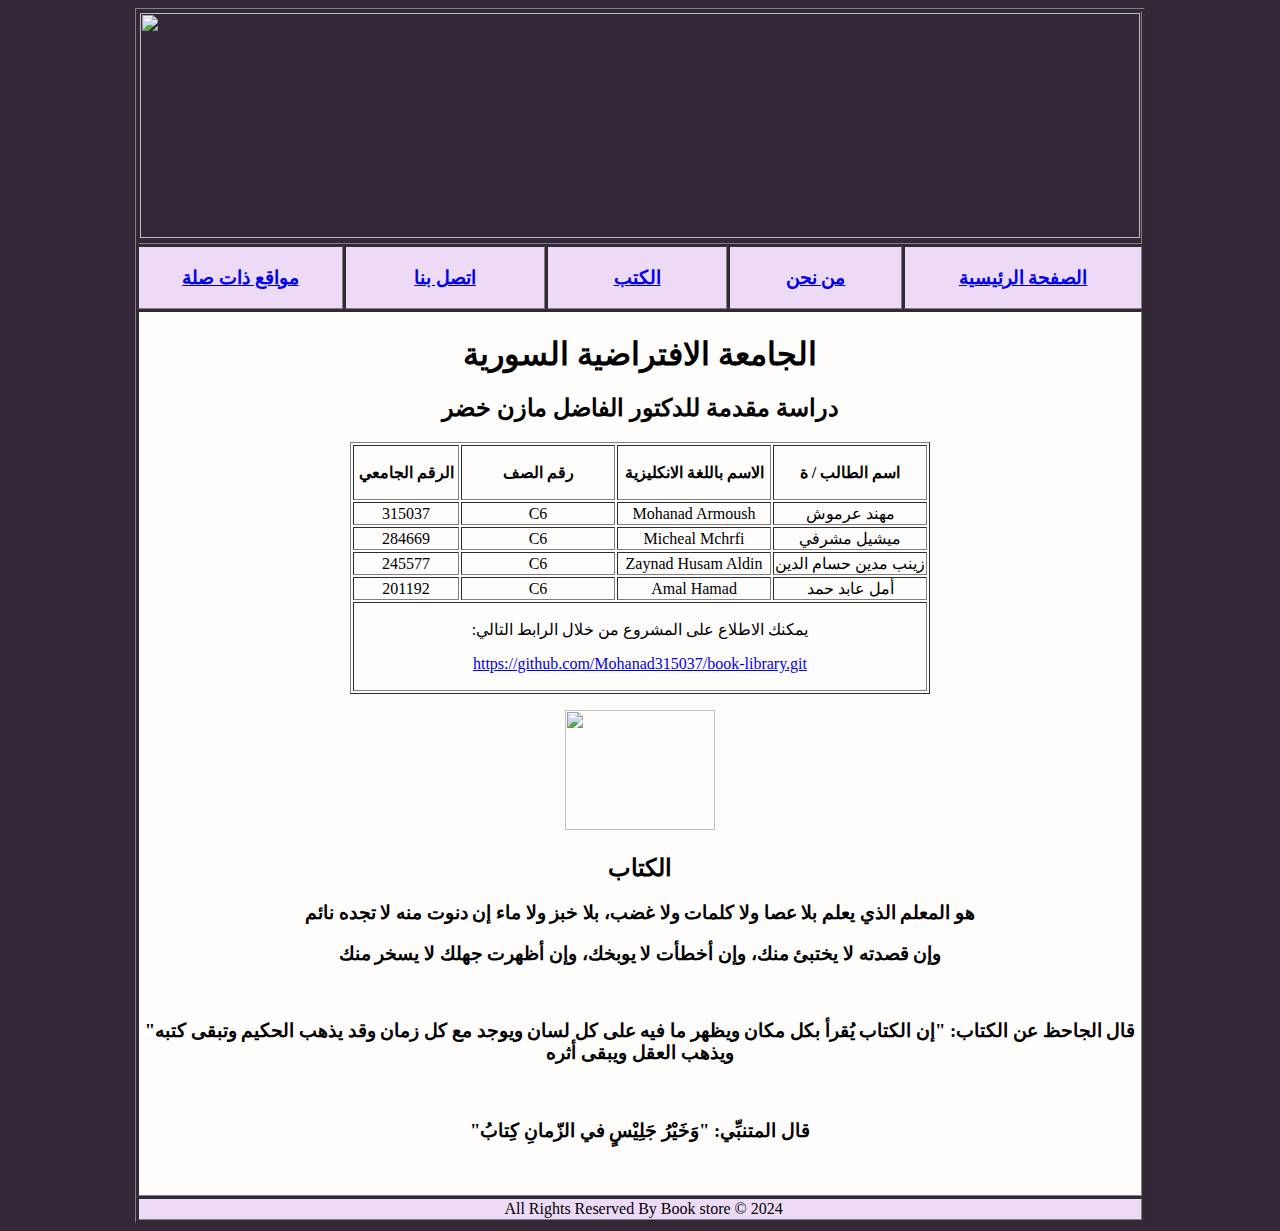
==== index.html @ 00803299 "Add files via upload" ====
<!doctype html>
<html>
<head>
<meta charset="utf-8">
<title>Book_Store</title>
<style type="text/css">
body {
    background-color: #342737;
}
</style>
</head>

<body>
<table width="800" border="1" align="center">
  <tbody>
    <tr>
      <td colspan="5"><img src="images/booksrote13.png" width="1000" height="225" alt=""/></td>
    </tr>
    <tr>
      <td width="201" align="center" bgcolor="#EDDAF6"><h3><a href="link.html"><strong>مواقع ذات صلة</strong></a></h3></td>
      <td width="196" align="center" bgcolor="#EDDAF6"><h3><a href="contact.html"><strong>اتصل بنا</strong></a></h3></td>
      <td width="176" align="center" bgcolor="#EDDAF6"><h3><strong><a href="book.html">الكتب</a></strong></h3></td>
      <td width="169" align="center" bgcolor="#EDDAF6"><h3><a href="about.html"><strong>من نحن</strong></a></h3></td>
      <td width="234" align="center" bgcolor="#EDDAF6"><h3><a href="index.html"><strong>الصفحة الرئيسية</strong></a></h3></td>
    </tr>
    <tr>
      <td colspan="5" align="center" bgcolor="#FFFCFC"><h1><strong>الجامعة الافتراضية السورية</strong></h1>
        <h2><strong>دراسة مقدمة للدكتور الفاضل مازن خضر</strong></h2>
        <table width="580" border="1" align="center">
        <tbody>
          <tr>
            <td width="102" align="center"><strong>الرقم الجامعي</strong></td>
            <td width="150" align="center"><strong>رقم الصف</strong></td>
            <td width="150" align="center"><strong>الاسم باللغة الانكليزية</strong></td>
            <td width="150" align="center"><p><strong>اسم الطالب / ة</strong></p></td>
          </tr>
          <tr>
            <td align="center">315037</td>
            <td align="center">C6</td>
            <td align="center">Mohanad Armoush</td>
            <td align="center">مهند عرموش</td>
          </tr>
          <tr>
            <td align="center">284669</td>
            <td align="center">C6</td>
            <td align="center">Micheal Mchrfi</td>
            <td align="center">ميشيل مشرفي</td>
          </tr>
          <tr>
            <td align="center">245577</td>
            <td align="center">C6</td>
            <td align="center">Zaynad Husam Aldin</td>
            <td align="center">زينب مدين حسام الدين</td>
          </tr>
          <tr>
            <td align="center">201192</td>
            <td align="center">C6</td>
            <td align="center">Amal Hamad</td>
            <td align="center">أمل عابد حمد</td>
          </tr>
          <tr>
            <td colspan="4" align="center"><p>:يمكنك الاطلاع على المشروع من خلال الرابط التالي</p>
              <p><a href="https://github.com/Mohanad315037/book-library.git">https://github.com/Mohanad315037/book-library.git</a></p></td>
            </tr>
        </tbody>
      </table>
        <p><img src="images/png-transparent-book-books-assorted-title-books-text-school-clipart-material.png" width="150" height="120" alt=""/></p>
        <h2><strong>الكتاب</strong></h2>
        <h3><strong> هو المعلم الذي يعلم بلا عصا ولا كلمات ولا غضب، بلا خبز ولا ماء إن دنوت منه لا تجده نائم</strong></h3>
        <h3><strong> وإن قصدته لا يختبئ منك، وإن أخطأت لا يوبخك، وإن أظهرت جهلك لا يسخر منك</strong></h3>
        <p>&nbsp;</p>
        <h3>"قال الجاحظ عن الكتاب: "<strong>إن الكتاب يُقرأ بكل مكان ويظهر ما فيه على كل لسان ويوجد مع كل زمان وقد يذهب الحكيم وتبقى كتبه ويذهب العقل ويبقى أثره</strong></h3>
        <p>&nbsp;</p>
        <h3><strong>&quot;</strong><strong>قال المتنبِّي: &quot;وَخَيْرُ جَلِيْسٍ في الزّمانِ كِتابُ</strong></h3>
        <p>&nbsp;</p></td>
    </tr>
    <tr>
      <td colspan="5" align="center" bgcolor="#EDDAF6"> <span id="displayYear"> </span>All Rights Reserved By Book store © 2024</td>
    </tr>
  </tbody>
</table>
	
</body>
</html>
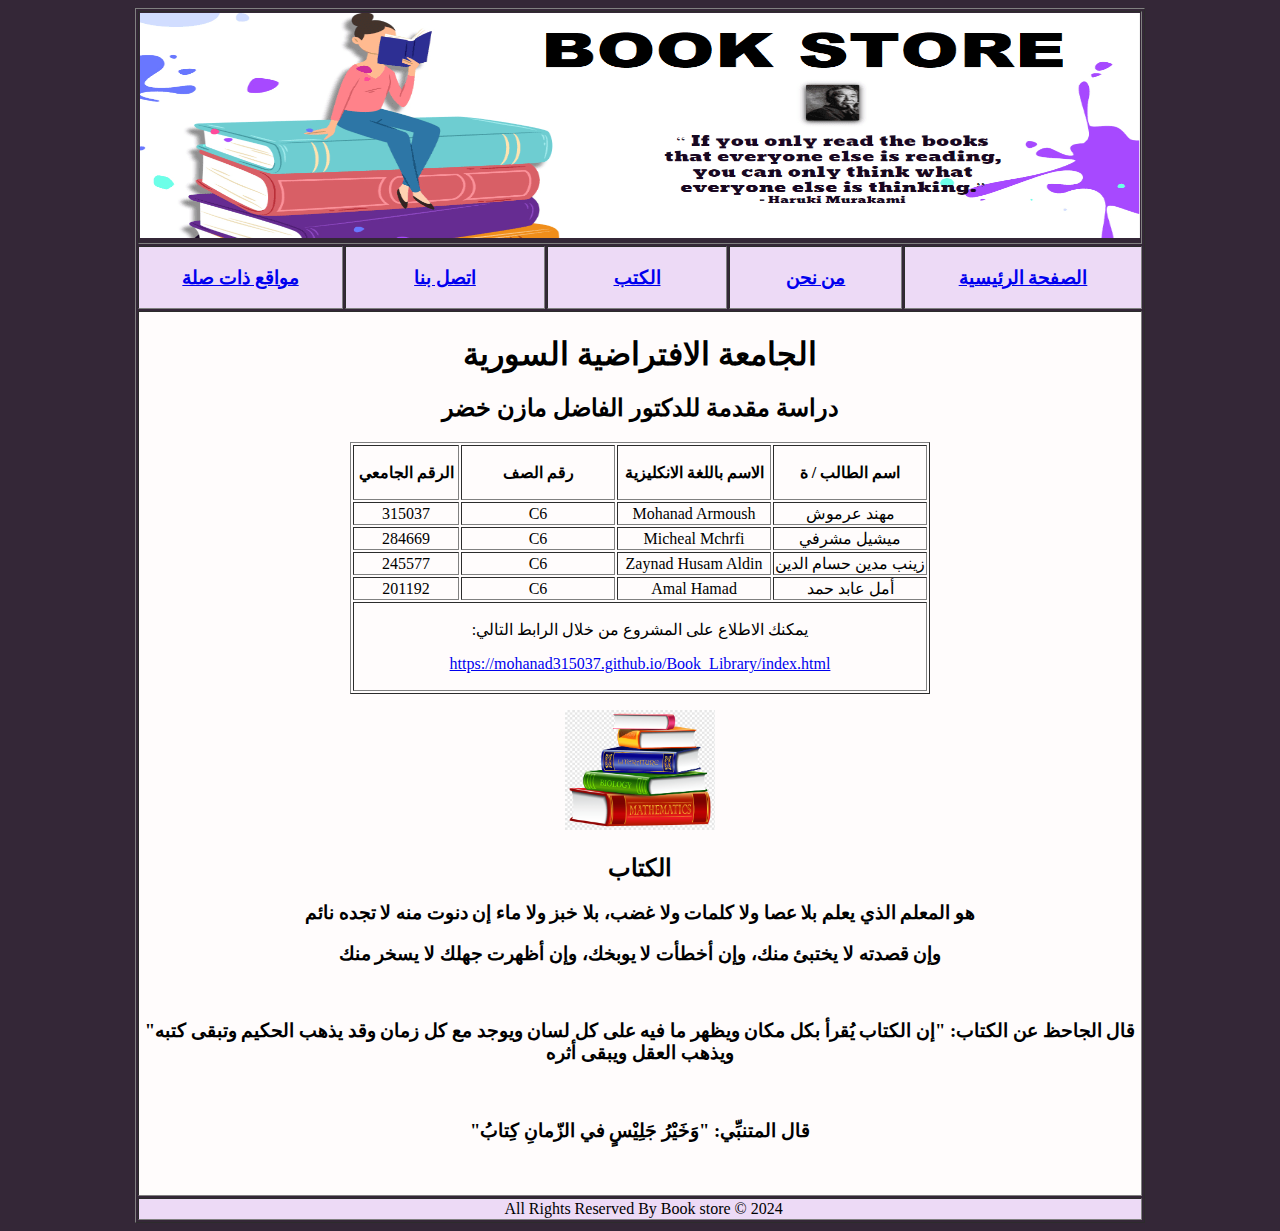
==== commit 409ec399: "index.html" ====
--- a/index.html
+++ b/index.html
@@ -60,7 +60,7 @@
           </tr>
           <tr>
             <td colspan="4" align="center"><p>:يمكنك الاطلاع على المشروع من خلال الرابط التالي</p>
-              <p><a href="https://github.com/Mohanad315037/book-library.git">https://github.com/Mohanad315037/book-library.git</a></p></td>
+              <p><a href="https://mohanad315037.github.io/Book_Library/index.html">https://mohanad315037.github.io/Book_Library/index.html</a></p></td>
             </tr>
         </tbody>
       </table>
